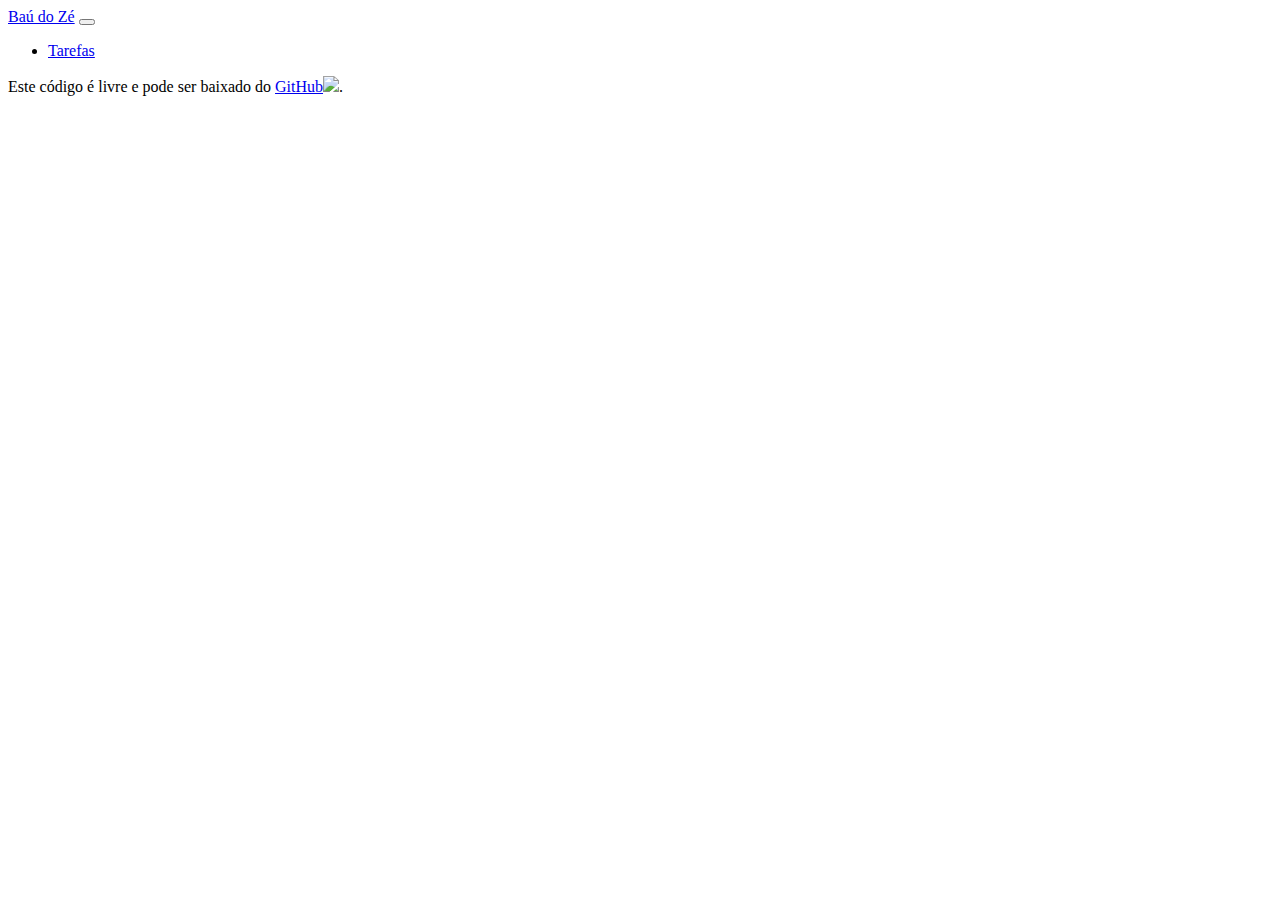
==== src/main/resources/templates/_fragments/geral.html @ 1793bef9 "Commit inicial" ====
<!DOCTYPE html>
<html lang="pt-br" xmlns:th="http://www.thymeleaf.org">
	<head th:fragment="head">
		<meta charset="utf-8">
		<meta name="viewport" content="width=device-width, initial-scale=1">
		<link rel="stylesheet" href="/3rdp/bootstrap.min.css">
		<!-- <script src="/3rdp/jquery.min.js"></script> -->
		<script src="/3rdp/bootstrap.bundle.min.js"></script>
		<!-- <script src="/3rdp/marked.min.js"></script> -->
		<meta name="description" content="Baú do Zé">
		<link rel="icon" type="image/x-icon" href="/favicon.ico">
		<link rel="stylesheet" href="/css/baudoze.css">
	</head>
	<body>
		<nav th:fragment="nav" class="navbar navbar-expand-sm navbar-dark bg-dark d-print-none">
			<div class="container-fluid">
				<a class="navbar-brand" href="/">Baú do Zé</a>
				<button class="navbar-toggler" type="button" data-bs-toggle="collapse" data-bs-target="#navbar" aria-controls="navbar" aria-expanded="false" aria-label="Toggle navigation">
					<span class="navbar-toggler-icon"></span>
				</button>
				<div class="collapse navbar-collapse" id="navbar">
					<ul class="navbar-nav me-auto mb-2 mb-sm-0">
						<li class="nav-item">
							<a class="nav-link" href="/tarefa">Tarefas</a>
						</li>
					</ul>
				</div>
			</div>
		</nav>
		<footer th:fragment="footer" class="bg-dark d-print-none">
			<p class="text-center text-white">Este código é livre e pode ser baixado do <a href="https://github.com/zcla/todo" target="_blank">GitHub<img class="align-text-bottom" src="/img/linkExterno.svg"></a>.</p>
		</footer>
	</body>
</html>
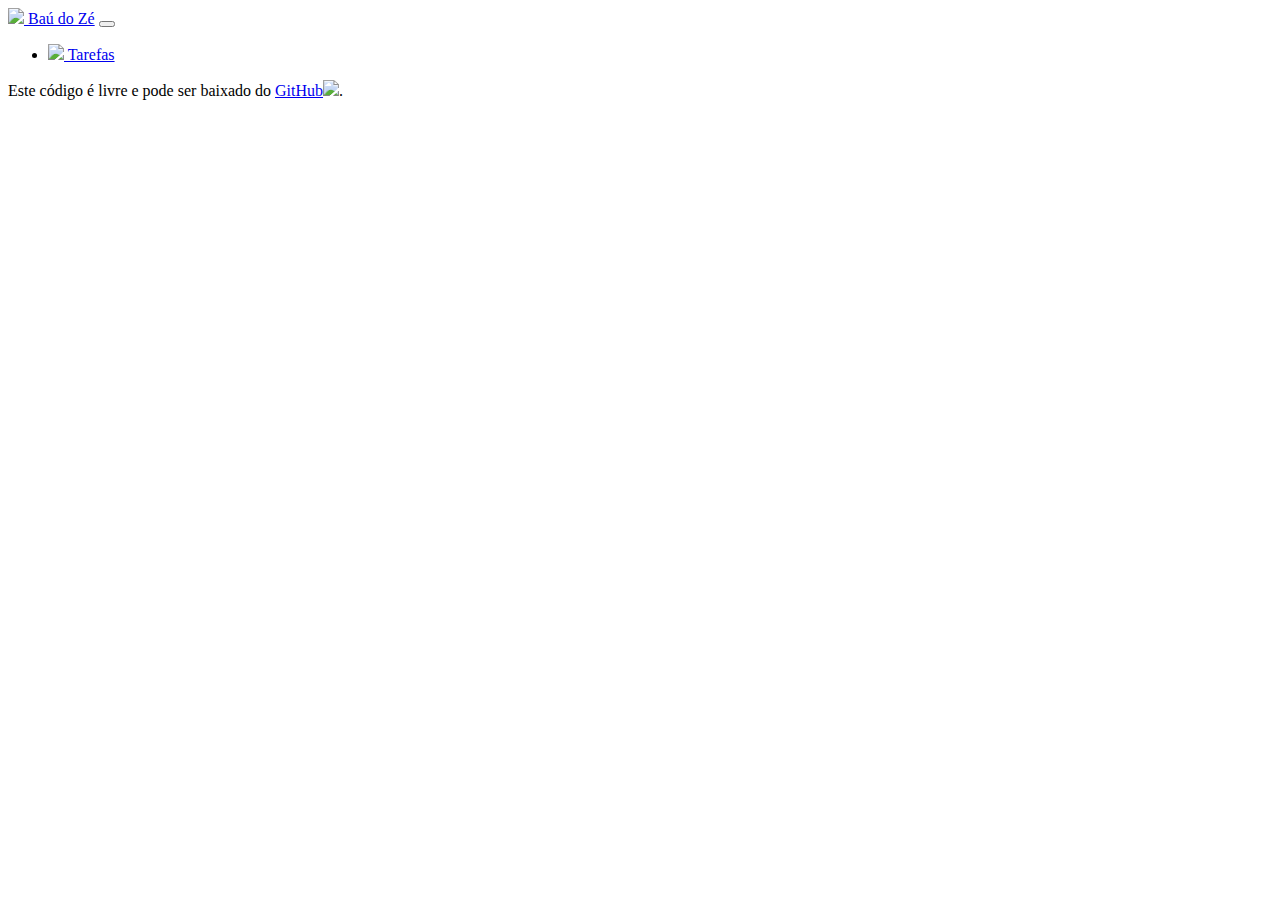
==== commit bef53e95: "Ícones" ====
--- a/src/main/resources/templates/_fragments/geral.html
+++ b/src/main/resources/templates/_fragments/geral.html
@@ -14,14 +14,14 @@
 	<body>
 		<nav th:fragment="nav" class="navbar navbar-expand-sm navbar-dark bg-dark d-print-none">
 			<div class="container-fluid">
-				<a class="navbar-brand" href="/">Baú do Zé</a>
+				<a class="navbar-brand" href="/"><img src="/img/bau-16.png"> Baú do Zé</a>
 				<button class="navbar-toggler" type="button" data-bs-toggle="collapse" data-bs-target="#navbar" aria-controls="navbar" aria-expanded="false" aria-label="Toggle navigation">
 					<span class="navbar-toggler-icon"></span>
 				</button>
 				<div class="collapse navbar-collapse" id="navbar">
 					<ul class="navbar-nav me-auto mb-2 mb-sm-0">
 						<li class="nav-item">
-							<a class="nav-link" href="/tarefa">Tarefas</a>
+							<a class="nav-link" href="/tarefa"><img src="/img/tarefa-16.png"> Tarefas</a>
 						</li>
 					</ul>
 				</div>
